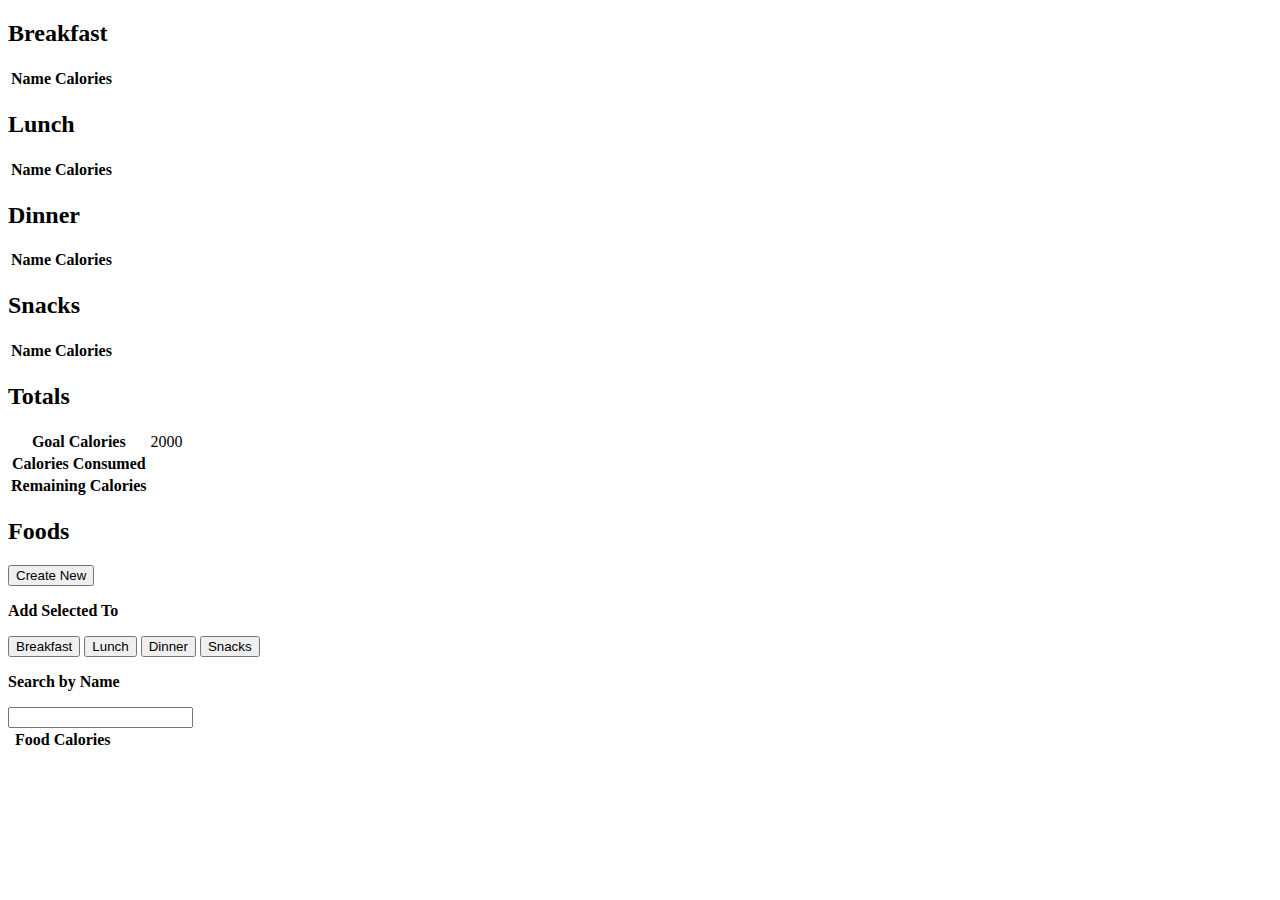
==== index.html @ 6095948b "Refactor code" ====
<!DOCTYPE html>
<html>
<head>
  <meta charset="utf-8">
  <script src="https://ajax.googleapis.com/ajax/libs/jquery/3.2.1/jquery.min.js"></script>

  <title>Quantified Self - Diary</title>
</head>
<body>
  <h2>Breakfast</h2>
  <table id='breakfast-table' class="breakfast">
    <thead>
      <tr>
        <th>Name</th>
        <th>Calories</th>
      </tr>
    </thead>
    <tbody></tbody>
    <tfoot></tfoot>
  </table>

  <h2>Lunch</h2>
  <table id='lunch-table' class="lunch">
    <thead>
      <tr class="diary-table-header">
        <th>Name</th>
        <th>Calories</th>
      </tr>
    </thead>
    <tbody></tbody>
    <tfoot></tfoot>
  </table>

  <h2>Dinner</h2>
  <table id='dinner-table' class="dinner">
    <thead>
      <tr class="diary-table-header">
        <th>Name</th>
        <th>Calories</th>
      </tr>
    </thead>
    <tbody></tbody>
    <tfoot></tfoot>
  </table>

  <h2>Snacks</h2>
  <table id='snack-table' class="snack">
    <thead>
      <tr class="diary-table-header">
        <th>Name</th>
        <th>Calories</th>
      </tr>
    </thead>
    <tbody></tbody>
    <tfoot></tfoot>
  </table>

  <h2>Totals</h2>
  <table id='totals-table'>
    <tr>
      <th>Goal Calories</th>
      <td id="goal-calories">2000</td>
    </tr>
    <tr>
      <th>Calories Consumed</th>
      <td id="consumed-calories"></td>
    </tr>
    <tr>
      <th>Remaining Calories</th>
      <td id="total-remaining-calories" class="remaining-calories"></td>
    </tr>
  </table>

  <h2>Foods</h2>
  <input type="button" onclick="location.href='/foods.html';" value="Create New">
  <p><b>Add Selected To</b></p>
  <button id="breakfast" class="add-to-meal-button">Breakfast</button>
  <button id="lunch" class="add-to-meal-button">Lunch</button>
  <button id="dinner" class="add-to-meal-button">Dinner</button>
  <button id="snack" class="add-to-meal-button">Snacks</button>
  <p><b>Search by Name</b></p>
  <form>
    <input type="text" name="food-search" id="food-search">
  </form>
  <table id='diary-food-table'>
    <tr>
      <th></th>
      <th>Food</th>
      <th>Calories</th>
    </tr>
  </table>

  <script src="main.bundle.js"></script>
</body>
</html>
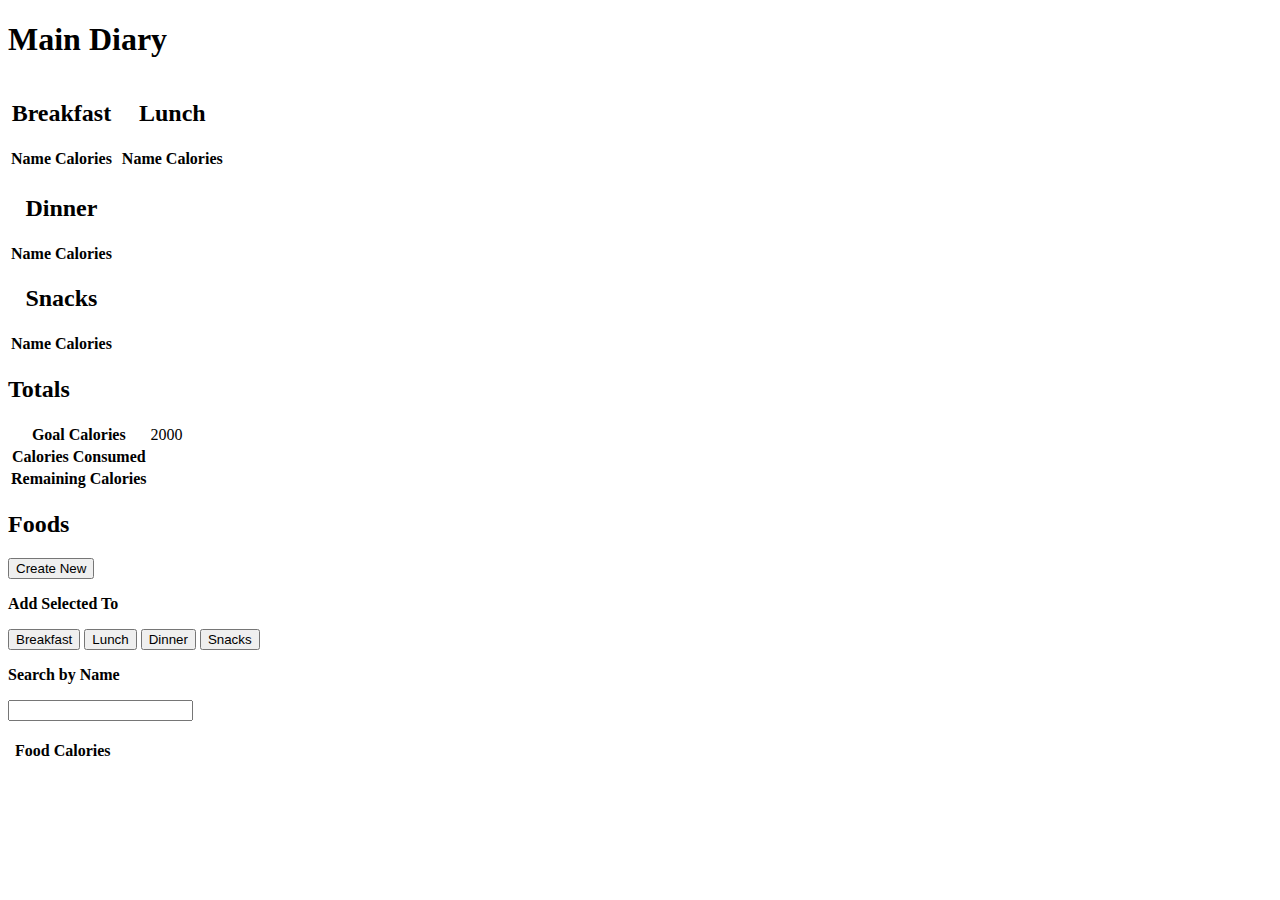
==== commit 194fa36c: "Finished styling" ====
--- a/index.html
+++ b/index.html
@@ -7,20 +7,39 @@
   <title>Quantified Self - Diary</title>
 </head>
 <body>
-  <h2>Breakfast</h2>
-  <table id='breakfast-table' class="breakfast">
-    <thead>
-      <tr>
-        <th>Name</th>
-        <th>Calories</th>
-      </tr>
-    </thead>
-    <tbody></tbody>
-    <tfoot></tfoot>
-  </table>
+  <h1>Main Diary</h1>
+  <div class="flex-container">
+    <table id='breakfast-table' class="breakfast" style="display: inline-block">
+      <caption><h2>Breakfast</h2></caption>
+      <thead>
+        <tr>
+          <th>Name</th>
+          <th>Calories</th>
+        </tr>
+      </thead>
+      <tbody></tbody>
+      <tfoot></tfoot>
+    </table>
 
-  <h2>Lunch</h2>
-  <table id='lunch-table' class="lunch">
+
+    <table id='lunch-table' class="lunch" style="display: inline-block">
+      <caption><h2>Lunch</h2></caption>
+      <thead>
+        <tr class="diary-table-header">
+          <th>Name</th>
+          <th>Calories</th>
+        </tr>
+      </thead>
+      <tbody></tbody>
+      <tfoot></tfoot>
+    </table>
+
+  </div>
+
+<div class="flex-container">
+
+  <table id='dinner-table' class="dinner">
+    <caption><h2>Dinner</h2></caption>
     <thead>
       <tr class="diary-table-header">
         <th>Name</th>
@@ -31,8 +50,9 @@
     <tfoot></tfoot>
   </table>
 
-  <h2>Dinner</h2>
-  <table id='dinner-table' class="dinner">
+
+  <table id='snack-table' class="snack">
+    <caption><h2>Snacks</h2></caption>
     <thead>
       <tr class="diary-table-header">
         <th>Name</th>
@@ -43,17 +63,7 @@
     <tfoot></tfoot>
   </table>
 
-  <h2>Snacks</h2>
-  <table id='snack-table' class="snack">
-    <thead>
-      <tr class="diary-table-header">
-        <th>Name</th>
-        <th>Calories</th>
-      </tr>
-    </thead>
-    <tbody></tbody>
-    <tfoot></tfoot>
-  </table>
+</div>
 
   <h2>Totals</h2>
   <table id='totals-table'>
@@ -72,22 +82,29 @@
   </table>
 
   <h2>Foods</h2>
-  <input type="button" onclick="location.href='/foods.html';" value="Create New">
+  <input id="new-food" type="button" onclick="location.href='/quantified-self/foods.html';" value="Create New">
   <p><b>Add Selected To</b></p>
-  <button id="breakfast" class="add-to-meal-button">Breakfast</button>
-  <button id="lunch" class="add-to-meal-button">Lunch</button>
-  <button id="dinner" class="add-to-meal-button">Dinner</button>
-  <button id="snack" class="add-to-meal-button">Snacks</button>
+  <div class="meal-buttons">
+    <button id="breakfast" class="add-to-meal-button">Breakfast</button>
+    <button id="lunch" class="add-to-meal-button">Lunch</button>
+    <button id="dinner" class="add-to-meal-button">Dinner</button>
+    <button id="snack" class="add-to-meal-button">Snacks</button>
+
+  </div>
   <p><b>Search by Name</b></p>
   <form>
     <input type="text" name="food-search" id="food-search">
   </form>
-  <table id='diary-food-table'>
+  <br>
+  <table id='diary-food-table' class="default">
+    <thead>
     <tr>
       <th></th>
       <th>Food</th>
-      <th>Calories</th>
+      <th id="calorie-sorter">Calories</th>
     </tr>
+    </thead>
+    <tbody></tbody>
   </table>
 
   <script src="main.bundle.js"></script>
